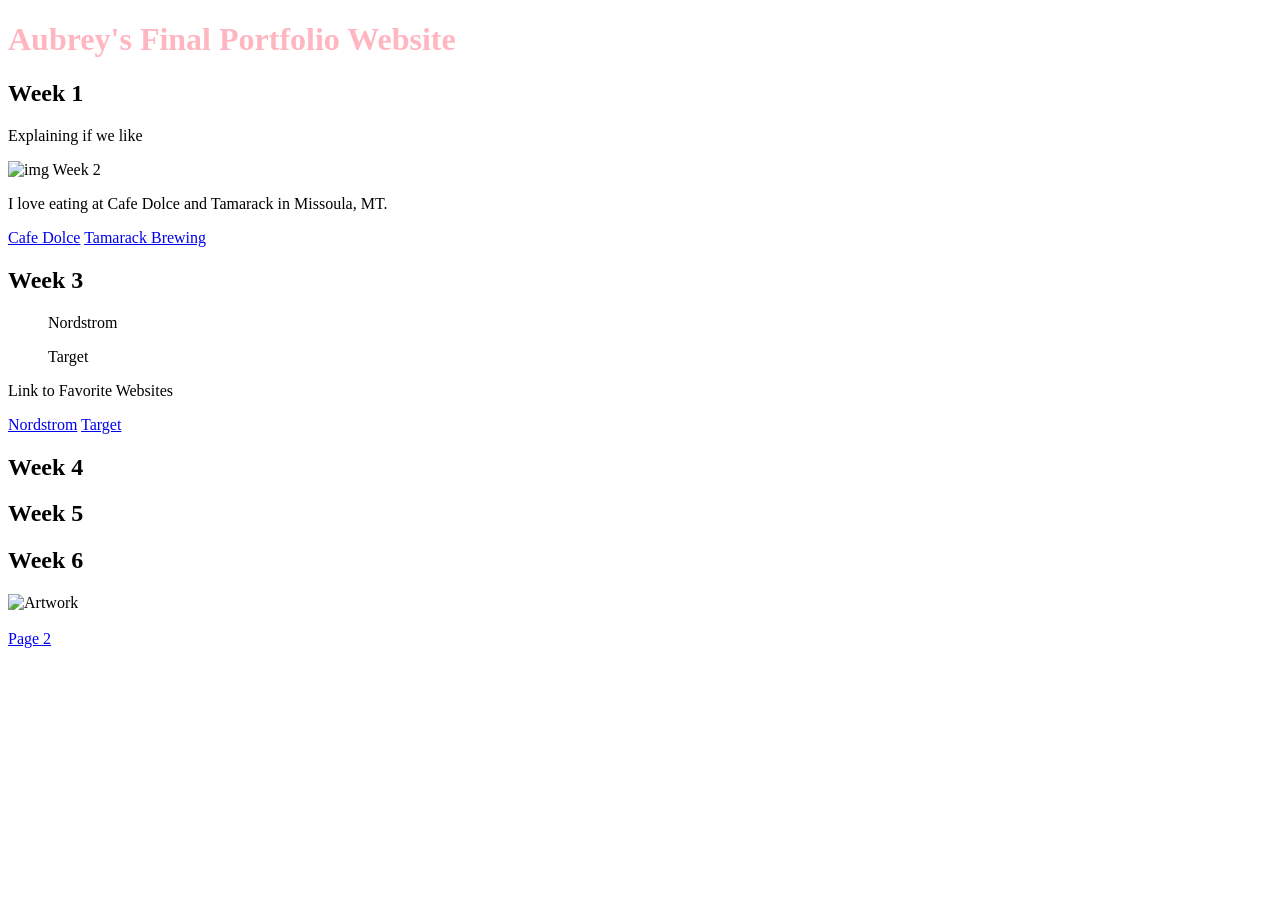
==== Final Portfolio/Homepage.html @ 503994bb "final" ====
<!DOCTYPE html>
  <html lang="en">
  <h1 style = "color:#FFB6C1"
  <h1> Aubrey's Final Portfolio Website </h1>

  <head>
    <meta charset="utf-8">
    <title>Aubrey's Final Portfolio.</title>
  </head>
  <body>
    <h2>Week 1</h2>
    <p>Explaining if we like </p>
    <img src="Week-01.jpg" alt="img" width="300" height="500"

<h2> Week 2</h2>
<p> I love eating at Cafe Dolce and Tamarack in Missoula, MT. <p>
<a href="https://www.caffedolce.com/"">Cafe Dolce</a>
  <a href="https://www.tamarackbrewing.com/missoula"">Tamarack Brewing</a>

<h2> Week 3 </h2>

<ol>Nordstrom</ol>
<ol>Target</ol>

<p> Link to Favorite Websites </p>
<a href="https://www.nordstrom.com/"">Nordstrom</a>

<a href="https://www.target.com/"">Target</a>

<h2> Week 4 </h2>


<h2> Week 5 </h2>


<h2> Week 6 </h2>
<img src="fish_painting.jpg" alt="Artwork" width="370" height="500">

<br></br>

<a href="Page-02.html"> Page 2</a>
    </body>
  </html>
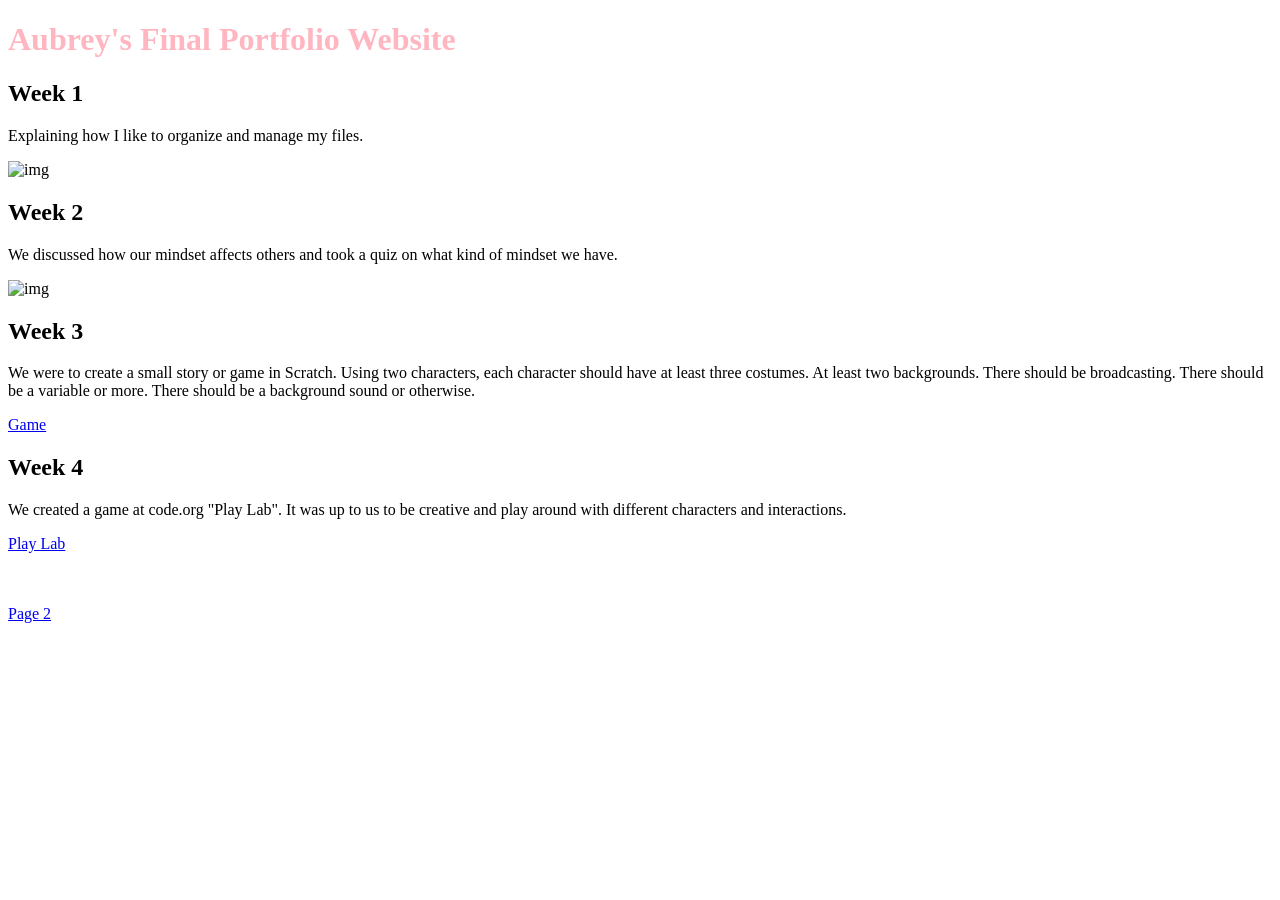
==== commit f742d495: "Final" ====
--- a/Final Portfolio/Homepage.html
+++ b/Final Portfolio/Homepage.html
@@ -9,32 +9,27 @@
   </head>
   <body>
     <h2>Week 1</h2>
-    <p>Explaining if we like </p>
-    <img src="Week-01.jpg" alt="img" width="300" height="500"
+    <p>Explaining how I like to organize and manage my files. </p>
+    <img src="Images/Week-01.jpg" alt="img" width="690" height="300"
+<br><br>
 
-<h2> Week 2</h2>
-<p> I love eating at Cafe Dolce and Tamarack in Missoula, MT. <p>
-<a href="https://www.caffedolce.com/"">Cafe Dolce</a>
-  <a href="https://www.tamarackbrewing.com/missoula"">Tamarack Brewing</a>
+<h2> Week 2 </h2>
+<p> We discussed how our mindset affects others and took a quiz on what kind of mindset we have. <p>
+  <img src="Images/Week-02.jpg" alt="img" width="690" height="300"
+  <br><br>
+<h2> Week 3 </h2>
+<p> We were to create a small story or game in Scratch. Using two characters, each character should have at least three costumes.
+At least two backgrounds. There should be broadcasting.
+There should be a variable or more.
+There should be a background sound or otherwise. </p>
 
-<h2> Week 3 </h2>
-
-<ol>Nordstrom</ol>
-<ol>Target</ol>
-
-<p> Link to Favorite Websites </p>
-<a href="https://www.nordstrom.com/"">Nordstrom</a>
-
-<a href="https://www.target.com/"">Target</a>
+<a href="Homework-03/Sscratch Project.sb3l"> Game </a>
 
 <h2> Week 4 </h2>
+<p> We created a game at code.org "Play Lab". It was up to us to be creative and play around with different characters and interactions.</p>
 
+<p><a href="https://studio.code.org/projects/playlab/uymGVGbS8rqOOlrn5GOWz58OFAhjrvk4Phqvu3U-6Gs/">Play Lab</a></p>
 
-<h2> Week 5 </h2>
-
-
-<h2> Week 6 </h2>
-<img src="fish_painting.jpg" alt="Artwork" width="370" height="500">
 
 <br></br>
 
